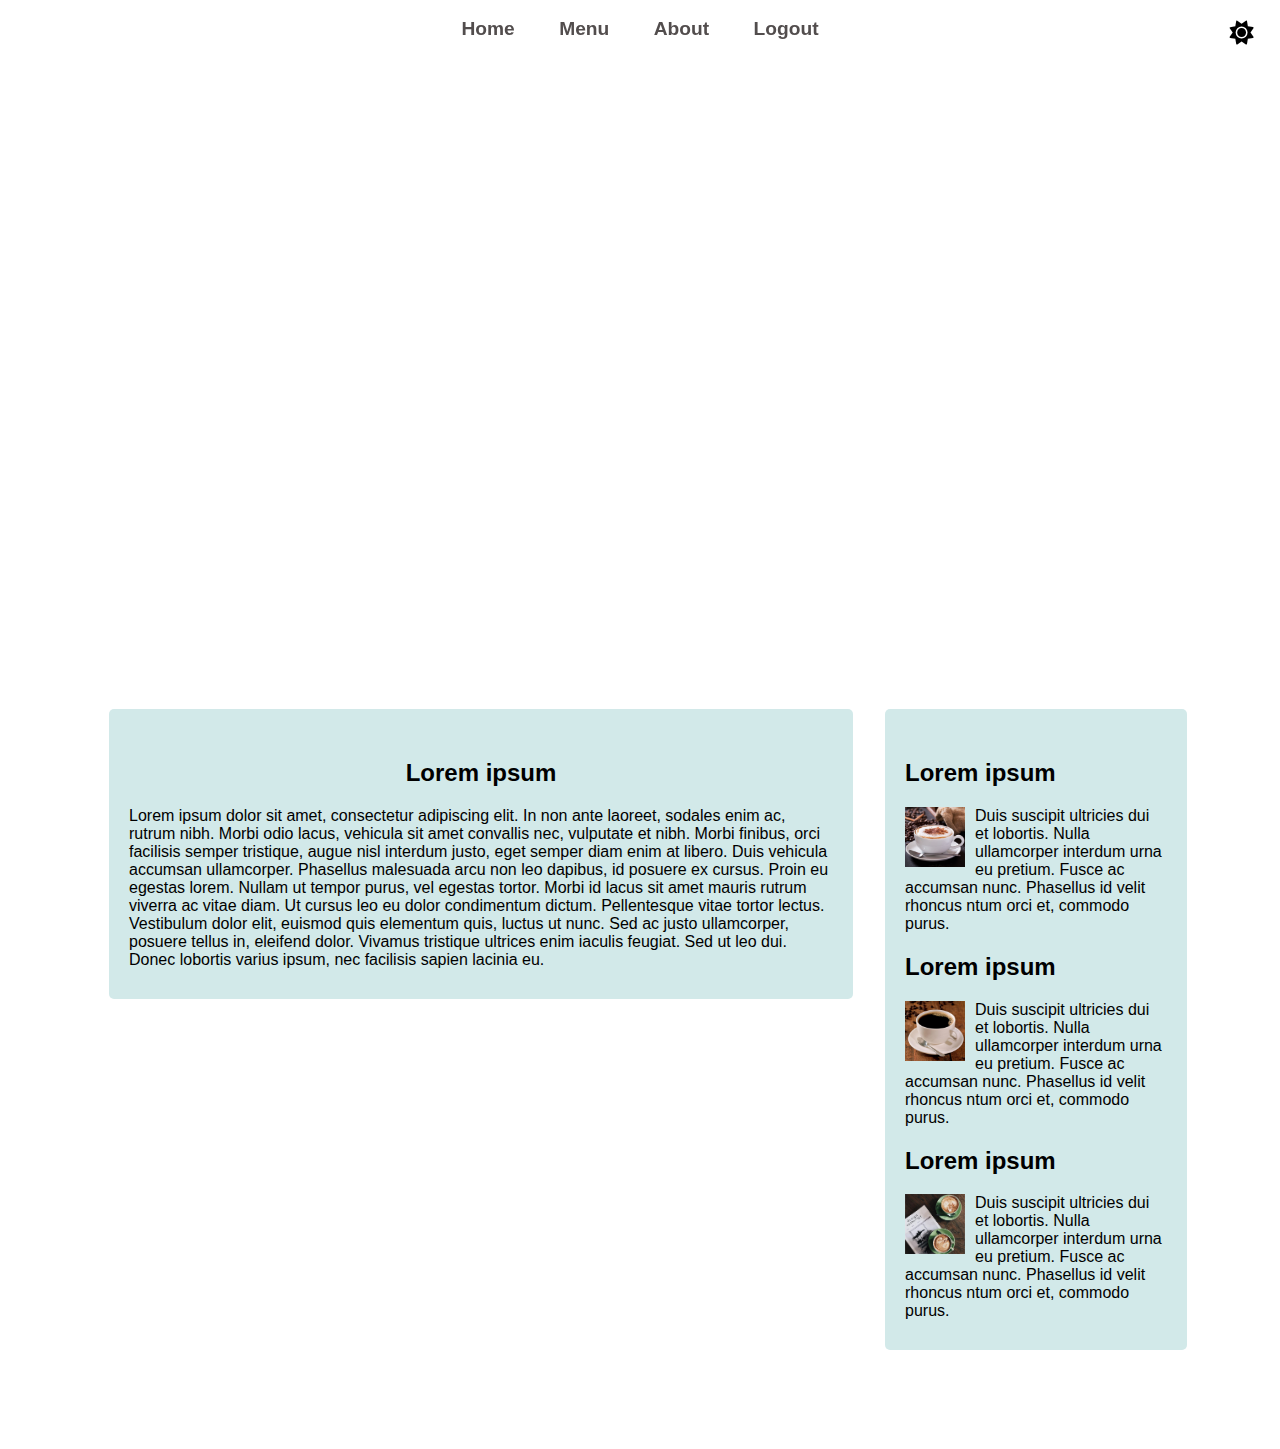
==== about.html @ b66e3e98 "p" ====
<!DOCTYPE html>
<html lang="en">
<head>
    <meta charset="UTF-8">
    <meta name="viewport" content="width=device-width, initial-scale=1.0">
    <title>Arhann</title>
    <link rel="stylesheet" href="css/style.css">
    <link rel="icon" type="image/x-icon"  href="img/x.png">
    <link rel="stylesheet" href="https://cdnjs.cloudflare.com/ajax/libs/font-awesome/6.0.0-beta3/css/all.min.css">
</head>
<body>
    <header class="navbar navbar-default">
        <!-- Menu Navigasi -->
        <nav  id="nav-menu">
            <ul>
                <li><a href="index.html">Home</a></li>
                <li><a href="menu.html">Menu</a></li>
                <li><a href="javascript:void(0);" id="scrollToTop">About</a></li>
                <li><a href="#">Logout</a></li>
            </ul>
    </nav>
    </header>

    <div class="carousel"></div>
        <div class="Text">
            <h1 class="moving-text">Welcome To My Project</h1>
        </div>
   </div>
    <!-- <div class="img">
        <img src="img/p.jpg" alt="">

    </div> -->
   <div class="container">
         <div class="rows">
            <content>
                <h2 class="title">Lorem ipsum</h2>
            Lorem ipsum dolor sit amet, consectetur adipiscing elit. In non ante laoreet, sodales enim ac, rutrum nibh. Morbi odio lacus, vehicula sit amet convallis nec, vulputate et nibh. Morbi finibus, orci facilisis semper tristique, augue nisl interdum justo, eget semper diam enim at libero. Duis vehicula accumsan ullamcorper. Phasellus malesuada arcu non leo dapibus, id posuere ex cursus. Proin eu egestas lorem. Nullam ut tempor purus, vel egestas tortor. Morbi id lacus sit amet mauris rutrum viverra ac vitae diam. Ut cursus leo eu dolor condimentum dictum. Pellentesque vitae tortor lectus. Vestibulum dolor elit, euismod quis elementum quis, luctus ut nunc. Sed ac justo ullamcorper, posuere tellus in, eleifend dolor. Vivamus tristique ultrices enim iaculis feugiat. Sed ut leo dui. Donec lobortis varius ipsum, nec facilisis sapien lacinia eu.</content>
            <aside>
                <div class="asside-link">
                    <h2 class="aside-title">Lorem ipsum</h2>

                    <a href="#" class="aside-content">
                        <div class="aside-img"><img src="img/Cappuccino.jpg"></div>
                        Duis suscipit ultricies dui et lobortis. Nulla ullamcorper interdum urna eu pretium. Fusce ac accumsan nunc. Phasellus id velit rhoncus ntum orci et, commodo purus.
                    </a>
                </div>
                <div class="asside-link">
                    <h2 class="aside-title">Lorem ipsum</h2>

                    <a href="#" class="aside-content">
                        <div class="aside-img"><img src="img/img.jpg"></div>
                        Duis suscipit ultricies dui et lobortis. Nulla ullamcorper interdum urna eu pretium. Fusce ac accumsan nunc. Phasellus id velit rhoncus ntum orci et, commodo purus.
                    </a>
                </div>
                <div class="asside-link">
                    <h2 class="aside-title">Lorem ipsum</h2>

                    <a href="#" class="aside-content">
                        <div class="aside-img"><img src="img/img3.jpg"></div>
                        Duis suscipit ultricies dui et lobortis. Nulla ullamcorper interdum urna eu pretium. Fusce ac accumsan nunc. Phasellus id velit rhoncus ntum orci et, commodo purus.
                    </a>
                </div>
            </aside>
        </div>
   </div>


    <button id="toggle-dark-mode" aria-label="Toggle Dark Mode">
        <i class="fas fa-sun"></i>
        <i class="fas fa-moon"></i>
    </button>

    <script src="js/dark.js"></script>
     <script src="js/js.js"></script>
</body>
</html>
---- css/style.css ----
:root {
    --bg-color-light: #ffffff;
    --text-color-light: #000000;
    --header-bg-color: #ffffff;
    --nav-link-color: #524d4d;
    --nav-link-hover-color: #221f1f;
    --title-color: #ffffff;
    --bg-color-header:rgba(255,255,255,0.5);
    --bg-color-container:#D2E9E9;
    --text-shadow: 2px 2px 5px rgb(0, 0, 0);
    --box-shadow: 0 8px 16px rgb(0, 0, 0); 
    --border: 3px solid #ddd;
    --background-color: #f0f0f0;
}

body.dark-mode {
    --bg-color-light: #282c34;
    --text-color-light: #ffffff;
    --header-bg-color: #110707;
    --nav-link-color: #bbbbbb;
    --nav-link-hover-color: #ffffff;
    --title-color: #ffffff;
    --bg-color-header:rgba(0,0,0,0.5);
    --bg-color-container:#795757;
    --text-shadow: 2px 2px 5px rgb(0, 0, 0);
    --box-shadow: 0 8px 16px rgb(255, 255, 255);
    --border: 3px solid #282c34;
    --background-color: #282c34;
}

/* Gaya Umum */
body {
    font-family: Arial, sans-serif;
    margin: 0;
    padding: 0;
    background-color: var(--bg-color-light);
    color: var(--text-color-light);
    transition: background-color 0.3s, color 0.3s;
}

html, body {
    overflow: -moz-scrollbars-none;
    -ms-overflow-style: none;
}

::-webkit-scrollbar {
    display: none;
}

.Text {
    top: 50%;
    left: 50%;
    transform: translate(-50%, -50%);
    text-align: center;
    color: var(--title-color);
    position: absolute;

}

.moving-text {
    font-size: 3rem;
    font-weight: bold;
    opacity: 0; 
    position: relative;
    animation: slide-in 2s ease-out forwards, fade-in 2s ease-out forwards;
    text-shadow: var(--text-shadow);
}
.grid-container {
    display: grid;
    grid-template-columns: repeat(3, 300px); 
    grid-template-rows: repeat(3, 300px);
    gap: 70px; 
    justify-content: center; 
    padding: 20px;
}

.image-frame {
    width: 300px;
    height: 300px;
    background-color: var(--background-color);
    border-radius: 10px;
    display: flex;
    justify-content: center;
    align-items: center;
    box-shadow: var(--box-shadow);
    overflow: hidden;
    border: var(--border);
}
.image-frame {
    box-shadow: var(--box-shadow);
    border: var(--border);
    background-color: var(--background-color);
}

.image-frame img {
    width: 100%;
    height: 100%;
    object-fit: cover; 
}
@keyframes slide-in {
    0% {
        transform: translateY(100px);
    }
    100% {
        transform: translateY(0);
    }
}

@keyframes fade-in {
    0% {
        opacity: 0;
    }
    100% {
        opacity: 1; 
    }
}

.title {
    width: 80%;
    margin: auto;
    padding: 20px;
    color: var(--title-color);
}
.navbar-default {
  background-color: var(--bg-color-header);
  transition: background-color 0.5s ease;
}


.navbar-scrolled {
  background-color: var(--bg-color-header-scrolled); 
}
header {
    
    color: #fff;
    text-align: center;
    z-index: 1;
    padding: 2px 0;
    position: fixed;
    width: 100%;
}

header h1 {
    margin: 0;
}


nav {
    background-position: center;
    background-size: cover;
    align-items: center;
}

nav ul {
    list-style-type: none;
    padding: 0;
}

nav li {
    display: inline;
}

.dashboard {
    max-width: 1200px;
    margin: 0 auto;
    padding: 5px;
}

nav a {
    color: var(--nav-link-color);
    text-decoration: none;
    margin: 0 20px;
    padding: 1px 0;
    font-weight: 600;
    font-size: larger;
    transition: all 300ms;
    border-bottom: 1px solid rgba(255, 255, 255, 0);
}

nav a:hover {
    color: var(--nav-link-hover-color);
    border-bottom: 1px solid var(--nav-link-color);
}


#toggle-dark-mode {
    background: none;
    border: none;
    cursor: pointer;
    font-size: 24px;
    z-index: 1;
    color: var(--text-color-light);
    position: fixed;
    top: 20px;
    right: 20px;
    transition: color 0.3s;
}

#toggle-dark-mode i {
    display: none;
}


#toggle-dark-mode .fa-sun {
    display: block;
}


body.dark-mode #toggle-dark-mode .fa-sun {
    display: none;
}

body.dark-mode #toggle-dark-mode .fa-moon {
    display: block;
}
.carousel{
    z-index: -1;
    height: 600px;
    position: relative;
    top: -70px;
    background-image: url('../img/web.jpg');
    background-size: cover;
    background-repeat: no-repeat;

}
.dark-mode > .carousel{
     background-image: url('../img/jpn.jpg');
    background-size: cover;
    background-repeat: no-repeat;
}
html{
    padding: 0;
    margin:0;
}
.container{
    width: 85%;
    padding: 5%;
    margin: 15px;
    /*border: solid black 10px;*/
    z-index: 0;
    display: grid;
}
.rows{
    display: inline-grid;
    margin:20px;
}

content{
    width: 55%;
    padding: 30px 20px 30px 20px;
    margin: 10px;
    position: absolute;
    background-color: var(--bg-color-container);
    color: var(--text-color-light);
    border-radius: 5px;
}

aside{
    position: relative;
    margin-left: 75%;
    margin-top: 10px;
    width: 25%;
    color:var(--text-color-light);
    /*margin: 10px;*/
    padding: 30px 20px 30px 20px;
    background-color: var(--bg-color-container);
    /*color: #000;*/
    border-radius: 5px;
}
.title{
    text-align: center;
    align-content: center;
    float: center;
    color:var(--text-color-light);
}

.aside-title{

}
.aside-content{
    text-decoration: none;
    color:var(--text-color-light);
}
.aside-content:hover{
    text-decoration: underline;
    color: #1230AE;
}
.aside-img{
    width: 60px;
    height: 60px;
    float: left;
    margin-right: 10px;

}
.aside-img>img{
    /*size: cover;*/
    width: 60px;
    height: 60px;
}
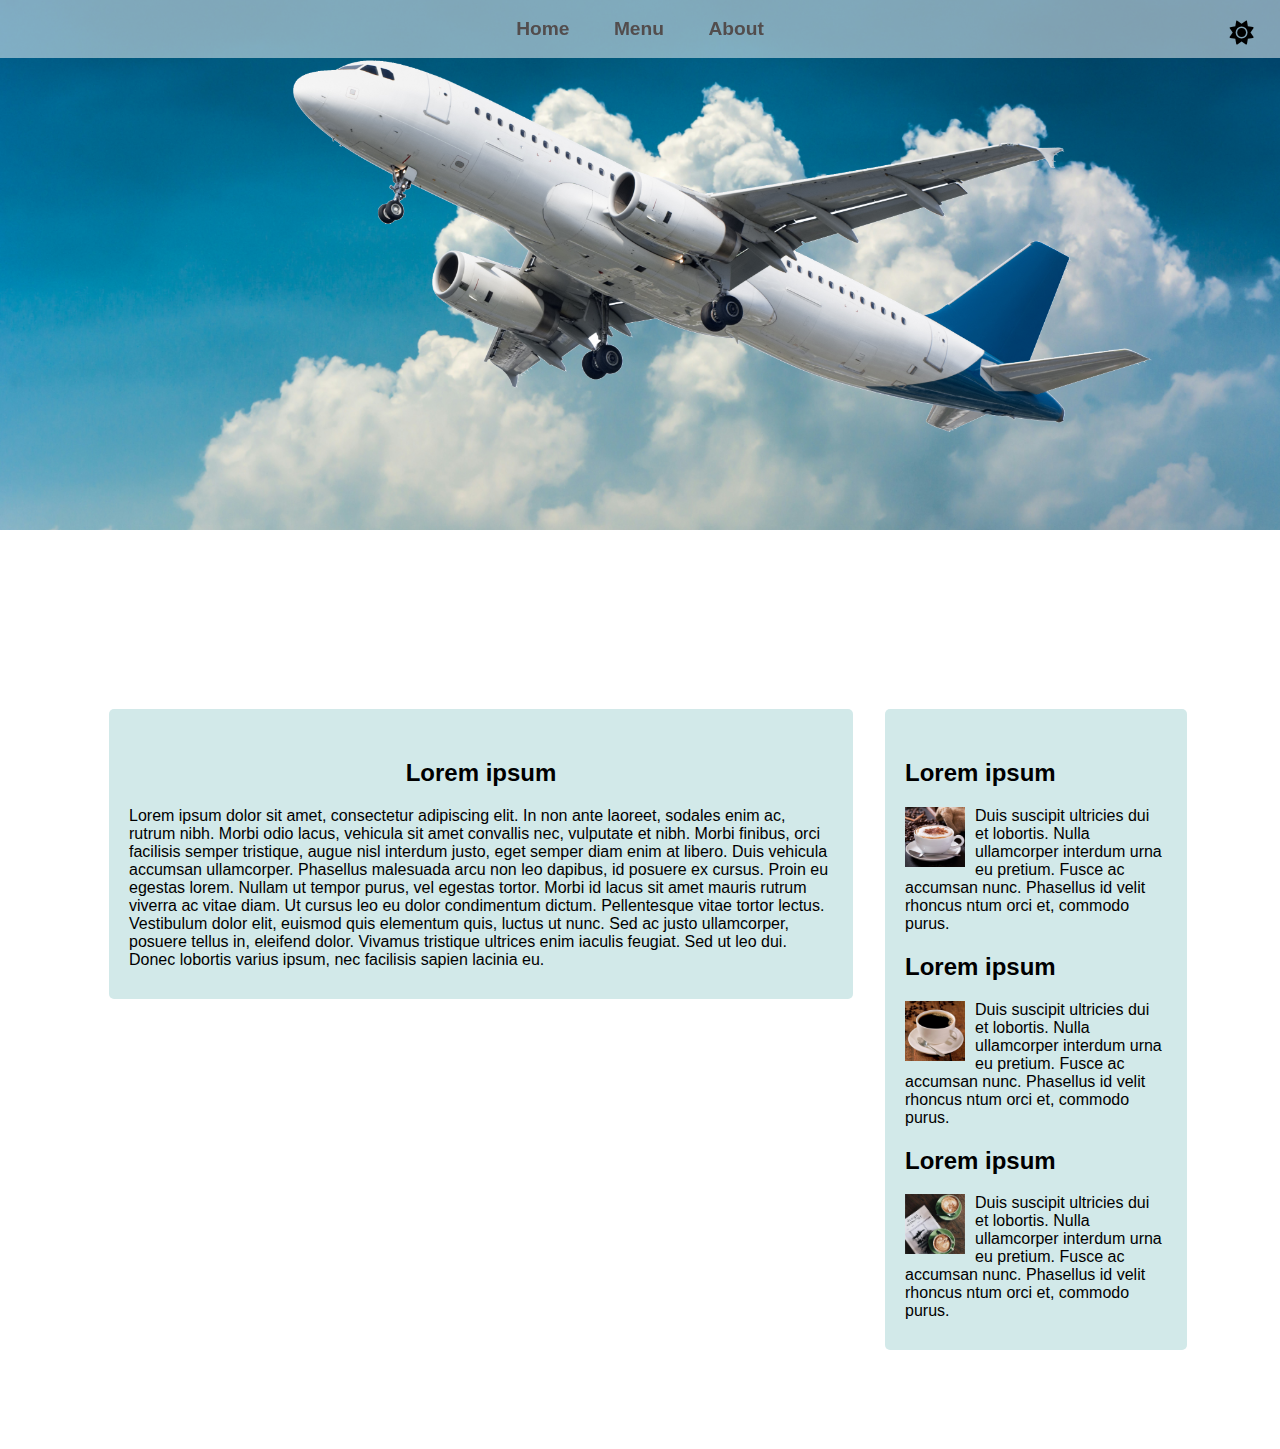
==== commit 2c5d15f1: "refresh web" ====
--- a/about.html
+++ b/about.html
@@ -16,20 +16,18 @@
                 <li><a href="index.html">Home</a></li>
                 <li><a href="menu.html">Menu</a></li>
                 <li><a href="javascript:void(0);" id="scrollToTop">About</a></li>
-                <li><a href="#">Logout</a></li>
             </ul>
     </nav>
     </header>
 
-    <div class="carousel"></div>
+    <div class="carousel">
         <div class="Text">
-            <h1 class="moving-text">Welcome To My Project</h1>
+            <h1 class="moving-text">TRAVEL AND</h1>
+            <h1 class="moving-text">ENJOY YOUR</h1>
+            <h1 class="moving-text">HOLIDAY</h1>
         </div>
    </div>
-    <!-- <div class="img">
-        <img src="img/p.jpg" alt="">
-
-    </div> -->
+   
    <div class="container">
          <div class="rows">
             <content>
--- a/css/style.css
+++ b/css/style.css
@@ -1,18 +1,22 @@
+/* terang */
 :root {
     --bg-color-light: #ffffff;
     --text-color-light: #000000;
     --header-bg-color: #ffffff;
     --nav-link-color: #524d4d;
+    --hr-color-light: #524d4d;
     --nav-link-hover-color: #221f1f;
     --title-color: #ffffff;
     --bg-color-header:rgba(255,255,255,0.5);
     --bg-color-container:#D2E9E9;
+    --bg-color-header-scrolled: #ffffff;
     --text-shadow: 2px 2px 5px rgb(0, 0, 0);
     --box-shadow: 0 8px 16px rgb(0, 0, 0); 
     --border: 3px solid #ddd;
     --background-color: #f0f0f0;
 }
 
+/* gelap */
 body.dark-mode {
     --bg-color-light: #282c34;
     --text-color-light: #ffffff;
@@ -22,8 +26,10 @@
     --title-color: #ffffff;
     --bg-color-header:rgba(0,0,0,0.5);
     --bg-color-container:#795757;
+    --bg-color-header-scrolled: #795757;
+    --hr-color-light: #795757;
     --text-shadow: 2px 2px 5px rgb(0, 0, 0);
-    --box-shadow: 0 8px 16px rgb(255, 255, 255);
+    --box-shadow: 0 8px 16px rgb(0, 0, 0);
     --border: 3px solid #282c34;
     --background-color: #282c34;
 }
@@ -48,27 +54,31 @@
 }
 
 .Text {
-    top: 50%;
-    left: 50%;
+    top: 65%;
+    left: 17%;
     transform: translate(-50%, -50%);
     text-align: center;
     color: var(--title-color);
     position: absolute;
-
+    font-family: 'Futura', 'Helvetica', Arial, sans-serif;
+    /* font-weight: bold; */
 }
 
 .moving-text {
     font-size: 3rem;
-    font-weight: bold;
     opacity: 0; 
     position: relative;
     animation: slide-in 2s ease-out forwards, fade-in 2s ease-out forwards;
     text-shadow: var(--text-shadow);
+    margin-top: 0;
+    margin-bottom: 0;
+    text-align: left;
+    
 }
 .grid-container {
     display: grid;
-    grid-template-columns: repeat(3, 300px); 
-    grid-template-rows: repeat(3, 300px);
+    grid-template-columns: repeat(auto-fill, minmax(30px, 300px)); 
+    grid-template-rows: repeat(auto-fill,minmax(30px, 300px));
     gap: 70px; 
     justify-content: center; 
     padding: 20px;
@@ -96,6 +106,11 @@
     width: 100%;
     height: 100%;
     object-fit: cover; 
+    transition: transform 0.3s ease, box-shadow 0.3s ease;
+}
+.image-frame img:hover {
+    transform: scale(1.1); /* Memperbesar gambar 10% */
+    box-shadow: 0 12px 24px rgba(0, 0, 0, 0.2); /* Menambah bayangan saat hover */
 }
 @keyframes slide-in {
     0% {
@@ -213,20 +228,23 @@
 body.dark-mode #toggle-dark-mode .fa-moon {
     display: block;
 }
-.carousel{
+.carousel {
     z-index: -1;
     height: 600px;
     position: relative;
     top: -70px;
-    background-image: url('../img/web.jpg');
+    background-image: url('../img/pesawat.png'), url('../img/awan.jpg'); /* Pesawat di atas */
+    background-size: contain, cover; /* Ukuran gambar pesawat dan web */
+    background-position: center 100px, center; /* Geser pesawat ke bawah 20px */
+    background-repeat: no-repeat, no-repeat; /* Hindari pengulangan gambar */
+}
+
+.dark-mode > .carousel{
+    background-image: url('../img/f.jpg');
     background-size: cover;
     background-repeat: no-repeat;
-
-}
-.dark-mode > .carousel{
-     background-image: url('../img/jpn.jpg');
-    background-size: cover;
-    background-repeat: no-repeat;
+    background-position: top;
+    
 }
 html{
     padding: 0;
@@ -275,7 +293,7 @@
 }
 
 .aside-title{
-
+    color:var(--text-color-light);
 }
 .aside-content{
     text-decoration: none;
@@ -297,3 +315,90 @@
     width: 60px;
     height: 60px;
 }
+.container-fluid{
+
+    /* width: 70%; */
+    /* padding: 5%; */
+    margin: 0 auto;
+    padding: 0 2px;
+    margin-top: 10px;
+    margin-bottom: 10%;
+    /* border: solid black 10px; */
+    z-index: 0;
+    display: grid;
+    
+    max-width: 1000px;
+    
+    grid-gap: 2px;
+    justify-content: center;
+    
+}
+@media screen and (min-width: 768px) {
+    .container-fluid {
+        grid-template-columns: auto auto auto ;
+    }
+    .animate-image:hover{
+        width: 310px;
+        margin-left:-5px;
+        margin-top:-5px;
+        transition: all 300ms;
+    }
+    .container-left{
+        justify-content: start;
+        margin-left: 8%;
+    }
+    .container-right{
+        justify-content: end;
+        margin-left: 20%;
+    }
+  }
+
+  /* Kondisi 2: Perangkat Genggam (iPad, Smartphone, dll) */
+  @media screen and (max-width: 767px) {
+    .container-fluid {
+        grid-template-columns: repeat(1 , minmax(30px, 1000px)) ;
+    }
+    .container-left{
+        justify-content: center;
+        margin-left: 20px;
+        margin-right: 20px;
+    }
+    .container-right{
+        justify-content: center;
+        margin-left: 20px;
+        margin-right: 20px;
+    }
+  }
+
+.image-content{
+    width: 30%;
+    height: auto;
+    margin-left: 5px;
+}
+
+.text-content{
+    max-width: 600px;
+    display: flex;
+    text-align: justify;
+    text-justify: inter-word;
+}
+.vertical-line{
+    border-left: solid var(--hr-color-light) 6px ;
+    width: 0px;
+
+}
+
+hr .break-page{
+    border-top: 2px double var(--hr-color-light);
+    
+}
+hr .horizontal-line{
+    display: block;
+  margin-top: 0.5em;
+  margin-bottom: 0.5em;
+  margin-left: auto;
+  margin-right: auto;
+  border-style: inset;
+  border-width: 1px;
+  width:50%;
+}
